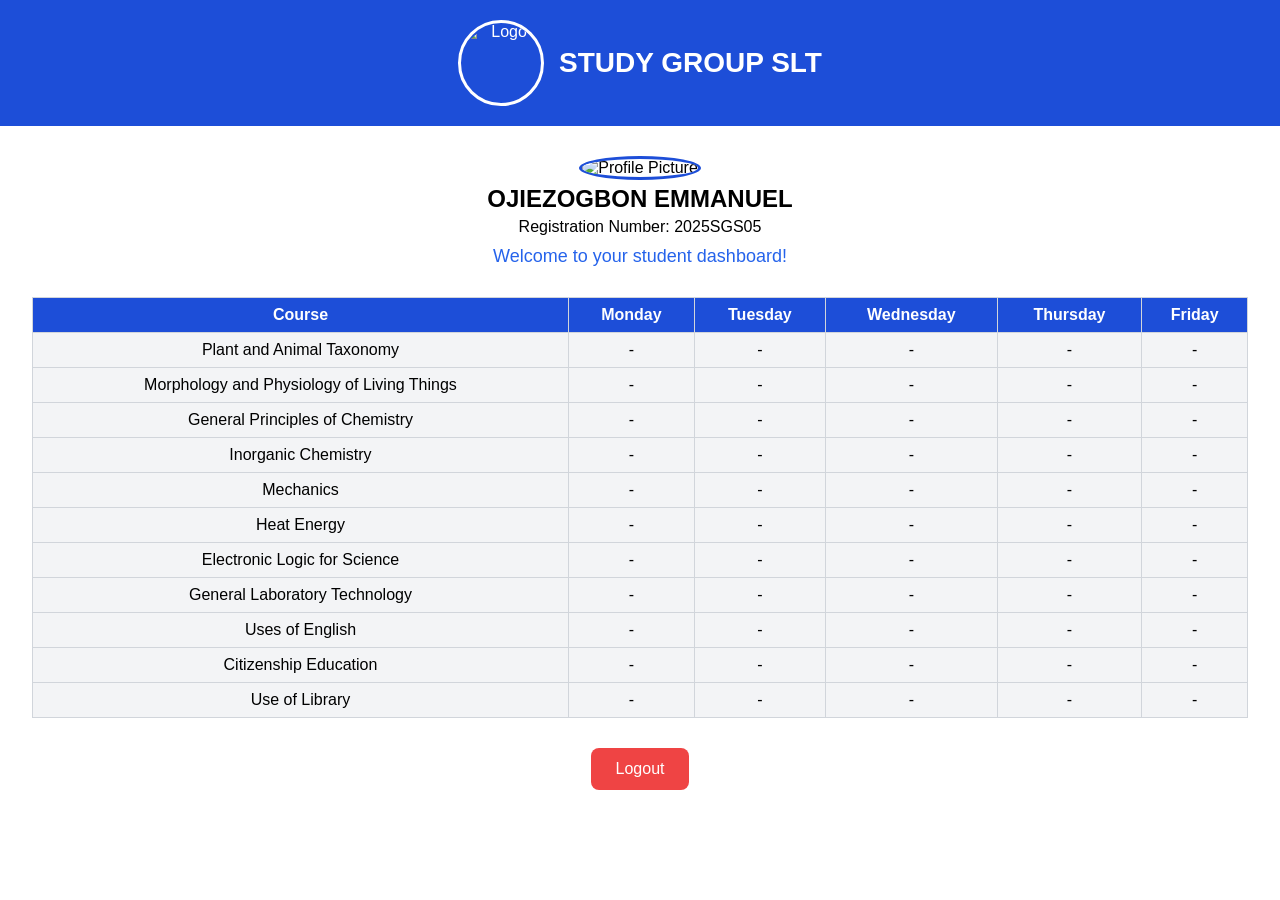
==== 2025SGS05.html @ 672ad7ef "Add student dashboard HTML template" ====
<!DOCTYPE html>
<html lang="en">
<head>
<meta charset="UTF-8">
<title>Dashboard - OJIEZOGBON EMMANUEL</title>
<style>
    body { font-family: Arial, sans-serif; background-color: #ffffff; margin: 0; padding: 0; }
    header { background-color: #1d4ed8; color: #ffffff; padding: 20px; text-align: center; display: flex; justify-content: center; align-items: center; gap: 15px; }
    header img { height: 80px; width: 80px; border-radius: 50%; border: 3px solid #ffffff; object-fit: cover; }
    header span { font-weight: bold; font-size: 28px; }
    .profile { text-align: center; margin-top: 30px; }
    .profile img { height: 120px; width: 120px; border-radius: 50%; border: 3px solid #1d4ed8; object-fit: cover; }
    .profile h2, .profile p { margin: 5px 0; }
    .welcome { text-align: center; margin-top: 10px; font-size: 18px; color: #2563eb; }
    .table-wrapper { overflow-x: auto; margin: 30px auto; width: 95%; }
    .scores-table { width: 100%; border-collapse: collapse; min-width: 700px; }
    .scores-table th, .scores-table td { border: 1px solid #d1d5db; padding: 8px; text-align: center; }
    .scores-table th { background-color: #1d4ed8; color: white; }
    .scores-table td { background-color: #f3f4f6; }
    button.logout { display: block; margin: 30px auto; padding: 12px 25px; font-size: 16px; background-color: #ef4444; color: white; border: none; border-radius: 8px; cursor: pointer; }
    button.logout:hover { background-color: #f87171; }
    @media screen and (max-width: 480px) { header span { font-size: 22px; } .profile img { height: 100px; width: 100px; } }
</style>
</head>
<body>

<header>
    <img src="https://i.postimg.cc/wt6gV7BL/logo.png" alt="Logo">
    <span>STUDY GROUP SLT</span>
</header>

<div class="profile">
    <img src="https://via.placeholder.com/120" alt="Profile Picture">
    <h2>OJIEZOGBON EMMANUEL</h2>
    <p>Registration Number: 2025SGS05</p>
    <div class="welcome">Welcome to your student dashboard!</div>
</div>

<div class="table-wrapper">
    <table class="scores-table">
        <tr>
            <th>Course</th>
            <th>Monday</th>
            <th>Tuesday</th>
            <th>Wednesday</th>
            <th>Thursday</th>
            <th>Friday</th>
        </tr>
        <tr><td>Plant and Animal Taxonomy</td><td>-</td><td>-</td><td>-</td><td>-</td><td>-</td></tr>
        <tr><td>Morphology and Physiology of Living Things</td><td>-</td><td>-</td><td>-</td><td>-</td><td>-</td></tr>
        <tr><td>General Principles of Chemistry</td><td>-</td><td>-</td><td>-</td><td>-</td><td>-</td></tr>
        <tr><td>Inorganic Chemistry</td><td>-</td><td>-</td><td>-</td><td>-</td><td>-</td></tr>
        <tr><td>Mechanics</td><td>-</td><td>-</td><td>-</td><td>-</td><td>-</td></tr>
        <tr><td>Heat Energy</td><td>-</td><td>-</td><td>-</td><td>-</td><td>-</td></tr>
        <tr><td>Electronic Logic for Science</td><td>-</td><td>-</td><td>-</td><td>-</td><td>-</td></tr>
        <tr><td>General Laboratory Technology</td><td>-</td><td>-</td><td>-</td><td>-</td><td>-</td></tr>
        <tr><td>Uses of English</td><td>-</td><td>-</td><td>-</td><td>-</td><td>-</td></tr>
        <tr><td>Citizenship Education</td><td>-</td><td>-</td><td>-</td><td>-</td><td>-</td></tr>
        <tr><td>Use of Library</td><td>-</td><td>-</td><td>-</td><td>-</td><td>-</td></tr>
    </table>
</div>

<button class="logout" onclick="logout()">Logout</button>

<script>
function logout() {
    window.location.href = 'index.html';
}
</script>

</body>
</html>
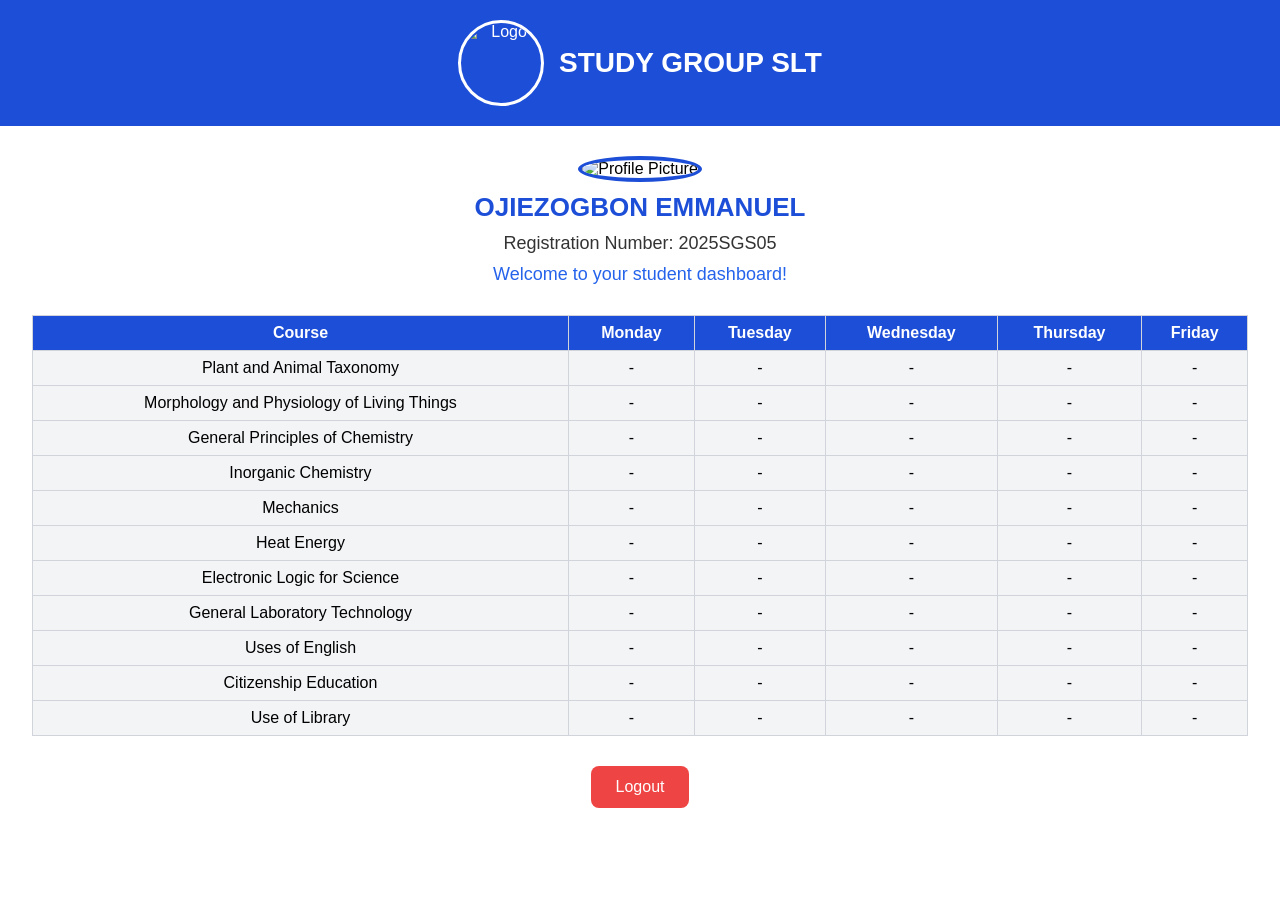
==== commit e7d95755: "Enhance profile section and styles in dashboard Updated the profile picture and adjusted styles for " ====
--- a/2025SGS05.html
+++ b/2025SGS05.html
@@ -4,22 +4,103 @@
 <meta charset="UTF-8">
 <title>Dashboard - OJIEZOGBON EMMANUEL</title>
 <style>
-    body { font-family: Arial, sans-serif; background-color: #ffffff; margin: 0; padding: 0; }
-    header { background-color: #1d4ed8; color: #ffffff; padding: 20px; text-align: center; display: flex; justify-content: center; align-items: center; gap: 15px; }
-    header img { height: 80px; width: 80px; border-radius: 50%; border: 3px solid #ffffff; object-fit: cover; }
-    header span { font-weight: bold; font-size: 28px; }
-    .profile { text-align: center; margin-top: 30px; }
-    .profile img { height: 120px; width: 120px; border-radius: 50%; border: 3px solid #1d4ed8; object-fit: cover; }
-    .profile h2, .profile p { margin: 5px 0; }
-    .welcome { text-align: center; margin-top: 10px; font-size: 18px; color: #2563eb; }
-    .table-wrapper { overflow-x: auto; margin: 30px auto; width: 95%; }
-    .scores-table { width: 100%; border-collapse: collapse; min-width: 700px; }
-    .scores-table th, .scores-table td { border: 1px solid #d1d5db; padding: 8px; text-align: center; }
-    .scores-table th { background-color: #1d4ed8; color: white; }
-    .scores-table td { background-color: #f3f4f6; }
-    button.logout { display: block; margin: 30px auto; padding: 12px 25px; font-size: 16px; background-color: #ef4444; color: white; border: none; border-radius: 8px; cursor: pointer; }
-    button.logout:hover { background-color: #f87171; }
-    @media screen and (max-width: 480px) { header span { font-size: 22px; } .profile img { height: 100px; width: 100px; } }
+    body { 
+        font-family: Arial, sans-serif; 
+        background-color: #ffffff; 
+        margin: 0; 
+        padding: 0; 
+    }
+    header { 
+        background-color: #1d4ed8; 
+        color: #ffffff; 
+        padding: 20px; 
+        text-align: center; 
+        display: flex; 
+        justify-content: center; 
+        align-items: center; 
+        gap: 15px; 
+    }
+    header img { 
+        height: 80px; 
+        width: 80px; 
+        border-radius: 50%; 
+        border: 3px solid #ffffff; 
+        object-fit: cover; 
+    }
+    header span { 
+        font-weight: bold; 
+        font-size: 28px; 
+    }
+    .profile { 
+        text-align: center; 
+        margin-top: 30px; 
+    }
+    .profile img { 
+        height: 150px;        /* bigger profile picture */
+        width: 150px; 
+        border-radius: 50%; 
+        border: 4px solid #1d4ed8; 
+        object-fit: cover; 
+    }
+    .profile h2 { 
+        margin: 10px 0; 
+        font-weight: bold; 
+        font-size: 26px;       /* larger bold name */
+        color: #1d4ed8; 
+    }
+    .profile p { 
+        font-size: 18px; 
+        color: #333; 
+        margin: 5px 0; 
+    }
+    .welcome { 
+        text-align: center; 
+        margin-top: 10px; 
+        font-size: 18px; 
+        color: #2563eb; 
+    }
+    .table-wrapper { 
+        overflow-x: auto; 
+        margin: 30px auto; 
+        width: 95%; 
+    }
+    .scores-table { 
+        width: 100%; 
+        border-collapse: collapse; 
+        min-width: 700px; 
+    }
+    .scores-table th, .scores-table td { 
+        border: 1px solid #d1d5db; 
+        padding: 8px; 
+        text-align: center; 
+    }
+    .scores-table th { 
+        background-color: #1d4ed8; 
+        color: white; 
+    }
+    .scores-table td { 
+        background-color: #f3f4f6; 
+    }
+    button.logout { 
+        display: block; 
+        margin: 30px auto; 
+        padding: 12px 25px; 
+        font-size: 16px; 
+        background-color: #ef4444; 
+        color: white; 
+        border: none; 
+        border-radius: 8px; 
+        cursor: pointer; 
+    }
+    button.logout:hover { 
+        background-color: #f87171; 
+    }
+    @media screen and (max-width: 480px) { 
+        header span { font-size: 22px; } 
+        .profile img { height: 120px; width: 120px; } 
+        .profile h2 { font-size: 22px; } 
+        .profile p { font-size: 16px; } 
+    }
 </style>
 </head>
 <body>
@@ -30,7 +111,7 @@
 </header>
 
 <div class="profile">
-    <img src="https://via.placeholder.com/120" alt="Profile Picture">
+    <img src="https://i.postimg.cc/23L3jXMs/photo.jpg" alt="Profile Picture">
     <h2>OJIEZOGBON EMMANUEL</h2>
     <p>Registration Number: 2025SGS05</p>
     <div class="welcome">Welcome to your student dashboard!</div>
@@ -69,4 +150,4 @@
 </script>
 
 </body>
-</html>
+                                                                                       </html>
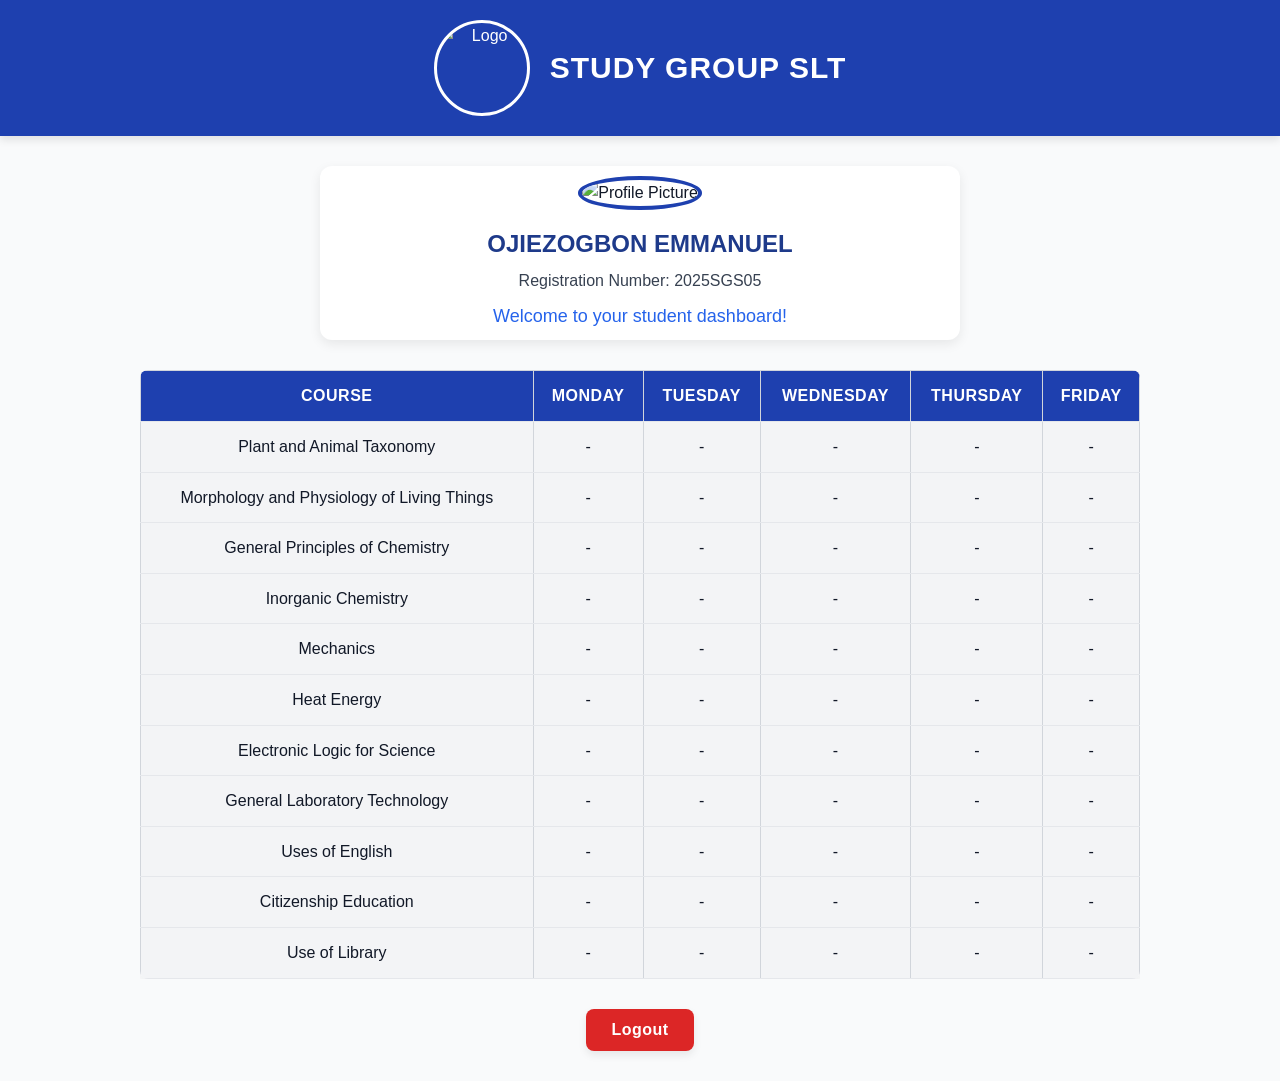
==== commit cadbf9f0: "Fix HTML structure by closing body and html tags" ====
--- a/2025SGS05.html
+++ b/2025SGS05.html
@@ -142,6 +142,7 @@
 </div>
 
 <button class="logout" onclick="logout()">Logout</button>
+    <link rel="stylesheet" href="style.css">
 
 <script>
 function logout() {
@@ -150,4 +151,5 @@
 </script>
 
 </body>
-                                                                                       </html>
+                 
+</html>
--- a/style.css
+++ b/style.css
@@ -0,0 +1,226 @@
+/* ===========================
+   Highly Professional style.css
+   For all student dashboards
+=========================== */
+
+/* ---------- GENERAL ---------- */
+body {
+    margin: 0;
+    font-family: 'Segoe UI', 'Roboto', Arial, sans-serif;
+    background-color: #f9fafb;
+    color: #111827;
+    line-height: 1.6;
+}
+
+/* ---------- HEADER ---------- */
+header {
+    background-color: #1e40af; /* Deep blue */
+    color: white;
+    padding: 20px 10px;
+    text-align: center;
+    display: flex;
+    justify-content: center;
+    align-items: center;
+    gap: 20px;
+    box-shadow: 0 4px 8px rgba(0,0,0,0.1);
+}
+
+header img {
+    height: 90px;
+    width: 90px;
+    border-radius: 50%;
+    border: 3px solid white;
+    object-fit: cover;
+}
+
+header span {
+    font-weight: 700;
+    font-size: 30px;
+    letter-spacing: 1px;
+}
+
+/* ---------- PROFILE SECTION ---------- */
+.profile {
+    text-align: center;
+    margin: 30px auto 20px auto;
+    padding: 10px 20px;
+    max-width: 600px;
+    background-color: #ffffff;
+    border-radius: 12px;
+    box-shadow: 0 4px 12px rgba(0,0,0,0.08);
+}
+
+.profile img {
+    height: 130px;
+    width: 130px;
+    border-radius: 50%;
+    border: 4px solid #1e40af;
+    object-fit: cover;
+    margin-bottom: 10px;
+}
+
+.profile h2 {
+    margin: 5px 0;
+    font-size: 24px;
+    font-weight: 700;
+    color: #1e3a8a;
+}
+
+.profile p {
+    margin: 2px 0;
+    font-size: 16px;
+    color: #374151;
+}
+
+.welcome {
+    margin-top: 8px;
+    font-size: 18px;
+    color: #2563eb;
+    font-weight: 500;
+}
+
+/* ---------- TABLE CONTAINER ---------- */
+.table-wrapper {
+    overflow-x: auto;
+    margin: 30px auto;
+    width: 95%;
+    max-width: 1000px;
+}
+
+.scores-table {
+    width: 100%;
+    border-collapse: collapse;
+    min-width: 700px;
+    box-shadow: 0 4px 12px rgba(0,0,0,0.05);
+    border-radius: 8px;
+    overflow: hidden;
+}
+
+.scores-table th,
+.scores-table td {
+    padding: 12px 10px;
+    text-align: center;
+    border-bottom: 1px solid #e5e7eb;
+}
+
+.scores-table th {
+    background-color: #1e40af;
+    color: white;
+    font-weight: 600;
+    letter-spacing: 0.5px;
+    text-transform: uppercase;
+}
+
+.scores-table td {
+    background-color: #f3f4f6;
+    font-weight: 500;
+}
+
+/* ---------- BUTTONS ---------- */
+button {
+    padding: 12px 28px;
+    font-size: 16px;
+    border: none;
+    border-radius: 8px;
+    cursor: pointer;
+    margin: 15px auto;
+    display: block;
+    transition: all 0.3s ease;
+    font-weight: 600;
+    letter-spacing: 0.5px;
+    box-shadow: 0 4px 8px rgba(0,0,0,0.08);
+}
+
+button.logout {
+    background-color: #dc2626;
+    color: white;
+}
+
+button.logout:hover {
+    background-color: #ef4444;
+    transform: translateY(-2px);
+}
+
+button.action {
+    background-color: #1e40af;
+    color: white;
+}
+
+button.action:hover {
+    background-color: #2563eb;
+    transform: translateY(-2px);
+}
+
+/* ---------- MODAL ---------- */
+.modal {
+    display: none;
+    position: fixed;
+    top: 0;
+    left: 0;
+    width: 100%;
+    height: 100%;
+    background: rgba(0,0,0,0.6);
+    z-index: 1000;
+    padding: 20px;
+}
+
+.modal-content {
+    background: white;
+    width: 95%;
+    max-width: 400px;
+    margin: 100px auto;
+    padding: 25px;
+    border-radius: 15px;
+    text-align: center;
+    box-shadow: 0 8px 20px rgba(0,0,0,0.15);
+}
+
+.modal-content button {
+    width: 80%;
+}
+
+/* ---------- FOOTER / INFO BUTTON ---------- */
+.info-button {
+    background-color: #2563eb;
+    color: white;
+    margin-bottom: 30px;
+}
+
+.info-button:hover {
+    background-color: #1e40af;
+}
+
+/* ---------- RESPONSIVE DESIGN ---------- */
+@media screen and (max-width: 480px) {
+    header span {
+        font-size: 22px;
+    }
+
+    .profile img {
+        height: 110px;
+        width: 110px;
+    }
+
+    .profile h2 {
+        font-size: 20px;
+    }
+
+    .welcome {
+        font-size: 16px;
+    }
+
+    .scores-table th,
+    .scores-table td {
+        padding: 8px 5px;
+        font-size: 14px;
+    }
+
+    button {
+        font-size: 15px;
+        padding: 10px 20px;
+    }
+
+    .modal-content {
+        margin: 80px auto;
+    }
+}
